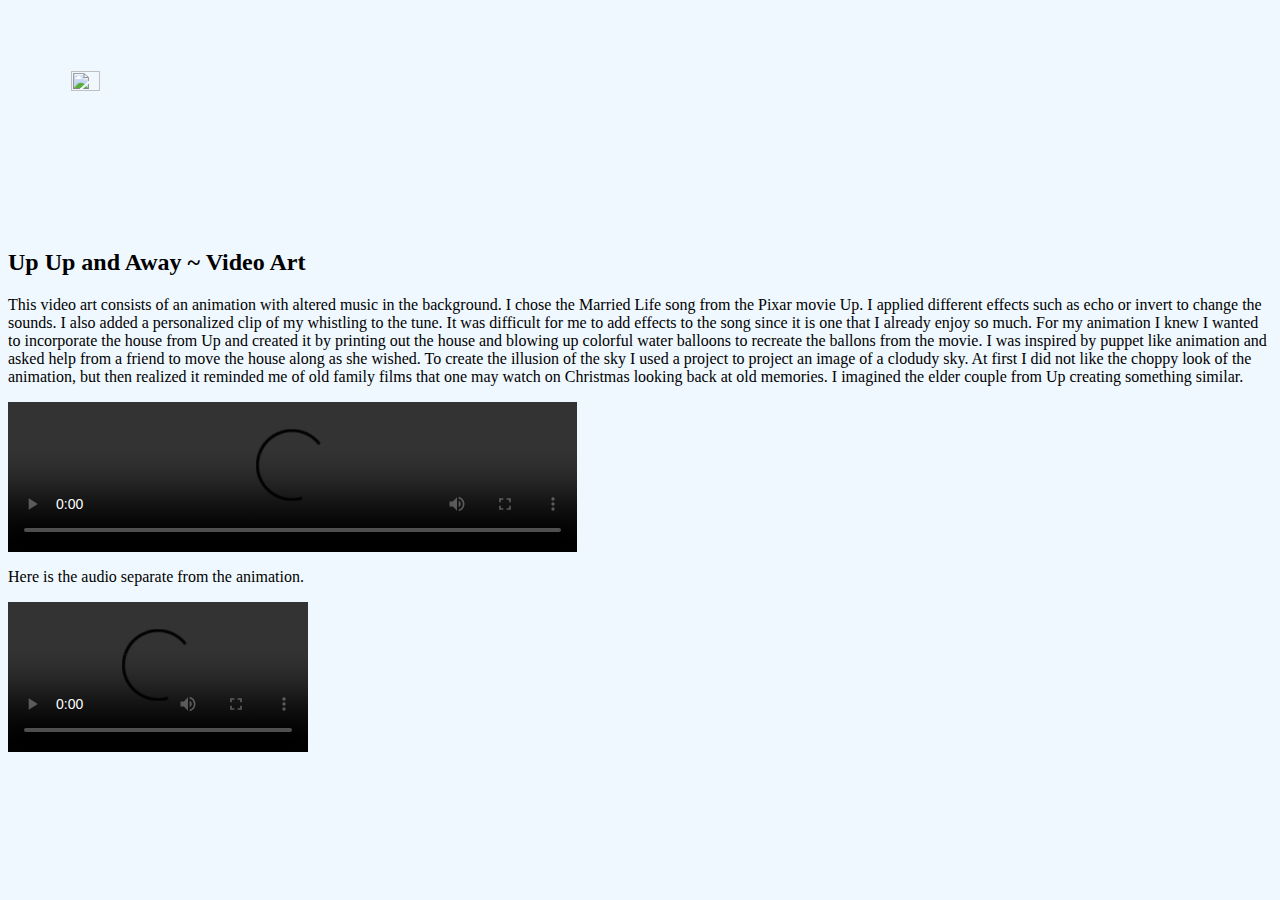
==== video.html @ 54891241 "Add files via upload" ====
<html lang="en">
<head>
    <meta charset="UTF-8">
    <meta http-equiv="X-UA-Compatible" content="IE=edge">
    <meta name="viewport" content="width=device-width, initial-scale=1.0">
    <title>Buttercup Bay</title>
    <link href="styles.css" rel="stylesheet">
</head>
<body>
    <div class="link">
        <a href="index.html"><img src="media/pixiehollow_logo.jpg" width="15%"></a>
    </div>
    <h2> Up Up and Away ~ Video Art</h2>
    <p> This video art consists of an animation with altered music in the background. I chose the Married Life song from the Pixar movie Up. I applied different effects such as echo or invert to change the sounds. I also added a personalized clip of my whistling to the tune. It was difficult for me to add effects to the song since it is one that I already enjoy so much. For my animation I knew I wanted to incorporate the house from Up and created it by printing out the house and blowing up colorful water balloons to recreate the ballons from the movie. I was inspired by puppet like animation and asked help from a friend to move the house along as she wished. To create the illusion of the sky I used a project to project an image of a clodudy sky. At first I did not like the choppy look of the animation, but then realized it reminded me of old family films that one may watch on Christmas looking back at old memories. I imagined the elder couple from Up creating something similar. </p>
    <div>
        <video src="media/UpUpandAway.mp4" 
            autoplay
            controls
            width="45%">
        </video>
        <p> Here is the audio separate from the animation. </p>
        <video src="media/upupaway.mp3"
            controls>
        </video>
    </div>
</body>
</html>
---- styles.css ----
body{
    background-color: aliceblue;
}
#home{
    background-image:url("media/pixiehollow_map.jpg");
    background-size:cover
}
h2{
    background-size: contain;
}
.flex-container {
    display: flex;
    flex-direction: row;
    justify-content: center;
}
video{
    justify-content: center;
}
img{
    margin: 5%;
    margin-bottom: 2%;
}
a{
    font-size:xx-large;
    text-decoration: none;
    color: bisque;
}
.left{
    color: bisque;
    font-size:xx-large;
    padding-top: 30%;
    padding-left: 20%;
    float: left;
    text-decoration-color: rosybrown;
}
.right{
    font-size: xx-large;
    float: right;
    padding-top: 30%;
    padding-right: 20%;
}
.link{
    padding-left: 0;
    margin-left: o;
}
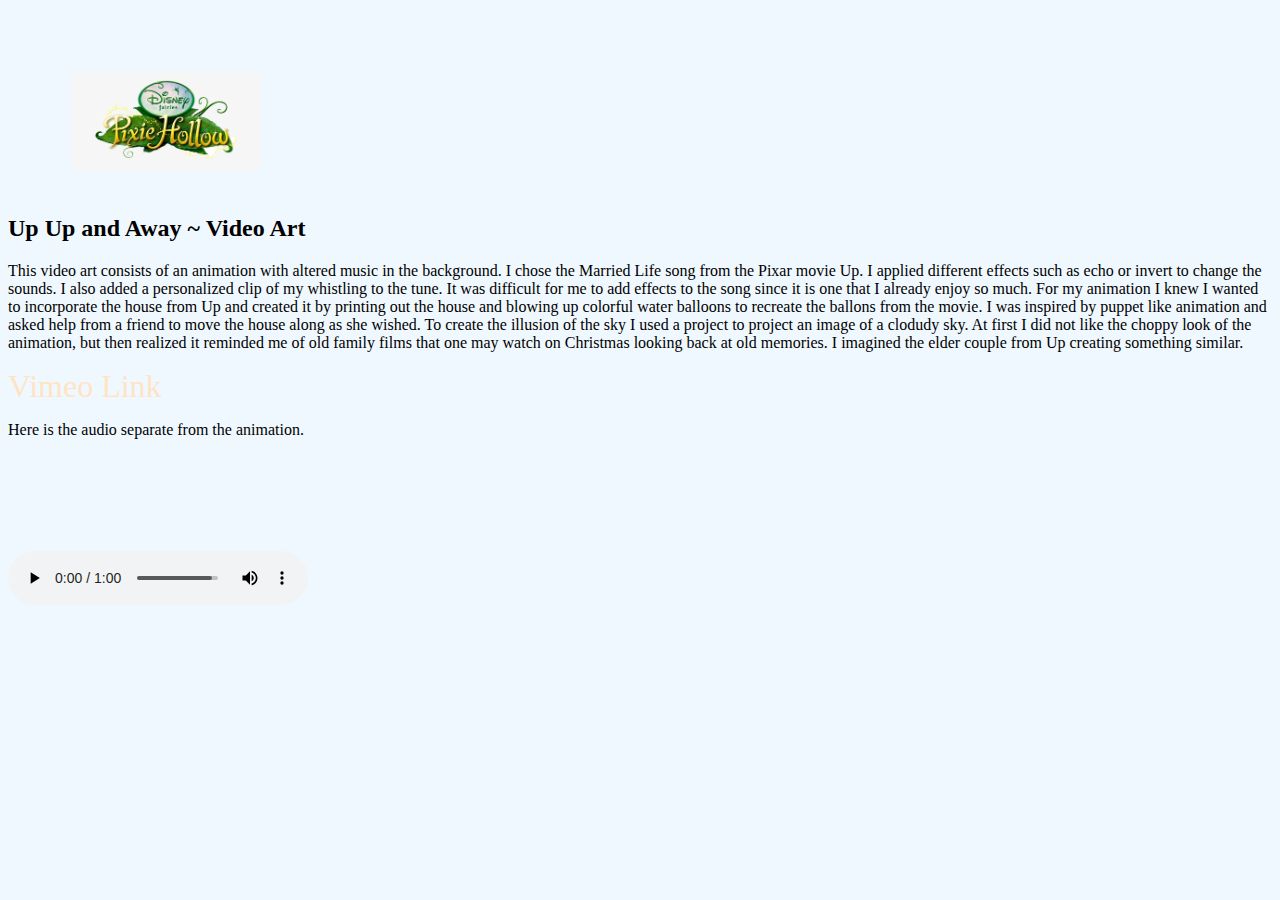
==== commit 2dfc9d01: "Add files via upload" ====
--- a/video.html
+++ b/video.html
@@ -13,11 +13,9 @@
     <h2> Up Up and Away ~ Video Art</h2>
     <p> This video art consists of an animation with altered music in the background. I chose the Married Life song from the Pixar movie Up. I applied different effects such as echo or invert to change the sounds. I also added a personalized clip of my whistling to the tune. It was difficult for me to add effects to the song since it is one that I already enjoy so much. For my animation I knew I wanted to incorporate the house from Up and created it by printing out the house and blowing up colorful water balloons to recreate the ballons from the movie. I was inspired by puppet like animation and asked help from a friend to move the house along as she wished. To create the illusion of the sky I used a project to project an image of a clodudy sky. At first I did not like the choppy look of the animation, but then realized it reminded me of old family films that one may watch on Christmas looking back at old memories. I imagined the elder couple from Up creating something similar. </p>
     <div>
-        <video src="media/UpUpandAway.mp4" 
-            autoplay
-            controls
-            width="45%">
-        </video>
+        <a href="https://vimeo.com/799152202">
+            Vimeo Link
+        </a>
         <p> Here is the audio separate from the animation. </p>
         <video src="media/upupaway.mp3"
             controls>
